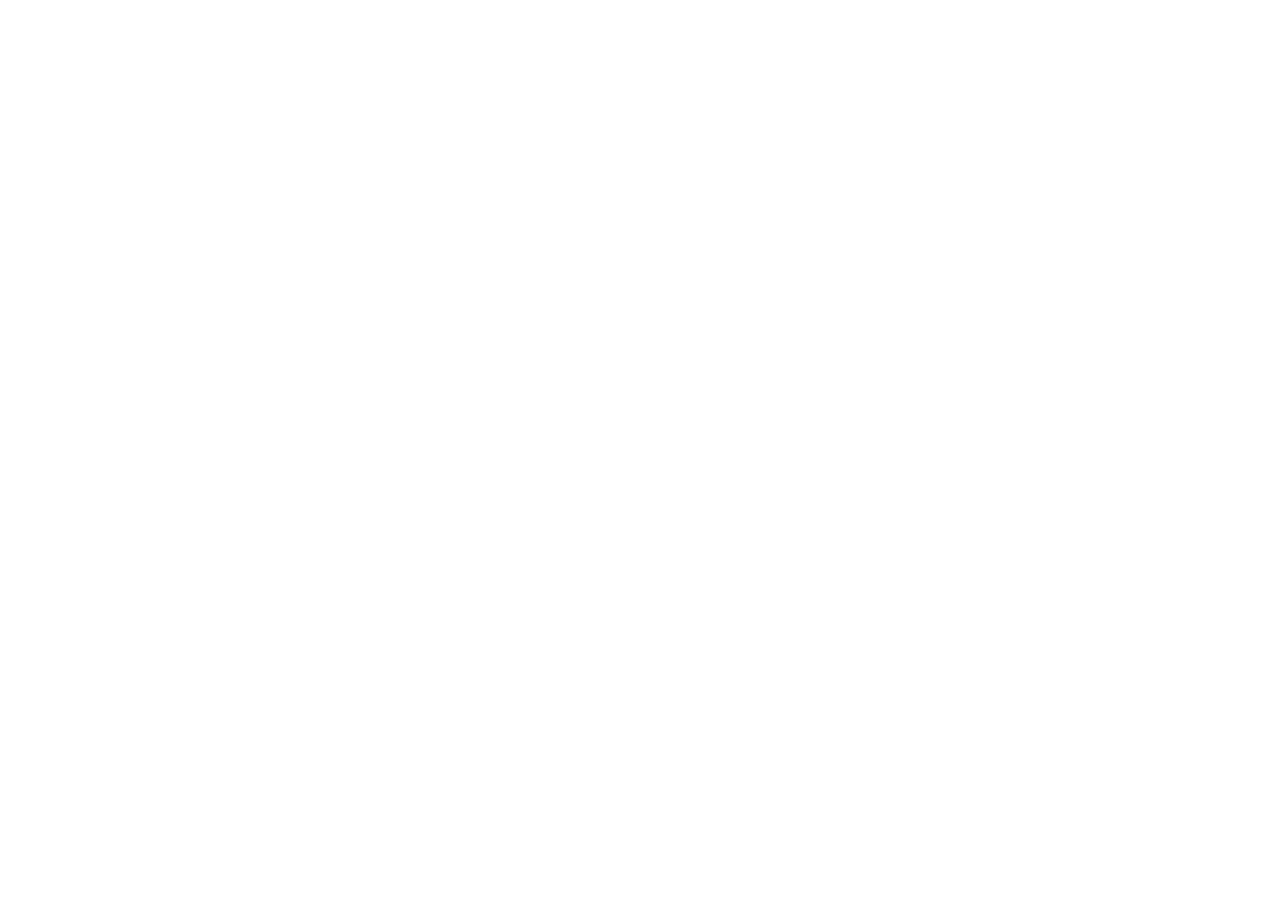
==== index.html @ 08e847c7 "Add files via upload" ====
<!doctype html>
<html lang="es">
  <head>
    <meta charset="UTF-8" />
    <meta name="viewport" content="width=device-width, initial-scale=1, viewport-fit=cover" />
    <meta name="theme-color" content="#47664c" />
    <meta name="description" content="Organiza el riego, abonado y cuidados de tus plantas." />
    <link rel="manifest" href="./assets/manifest-CU5KNUiw.webmanifest" />
    <link rel="icon" href="./favicon.svg" type="image/svg+xml" />
    <link rel="apple-touch-icon" href="./assets/icon-d1iUOIdX.svg" />
    <title>Plantificador · Cuidados para tus plantas</title>
    <script type="module" crossorigin src="./assets/index-BSy62unQ.js"></script>
    <link rel="stylesheet" crossorigin href="./assets/index-DOnwIsPK.css">
  </head>
  <body>
    <div id="root"></div>
  </body>
</html>
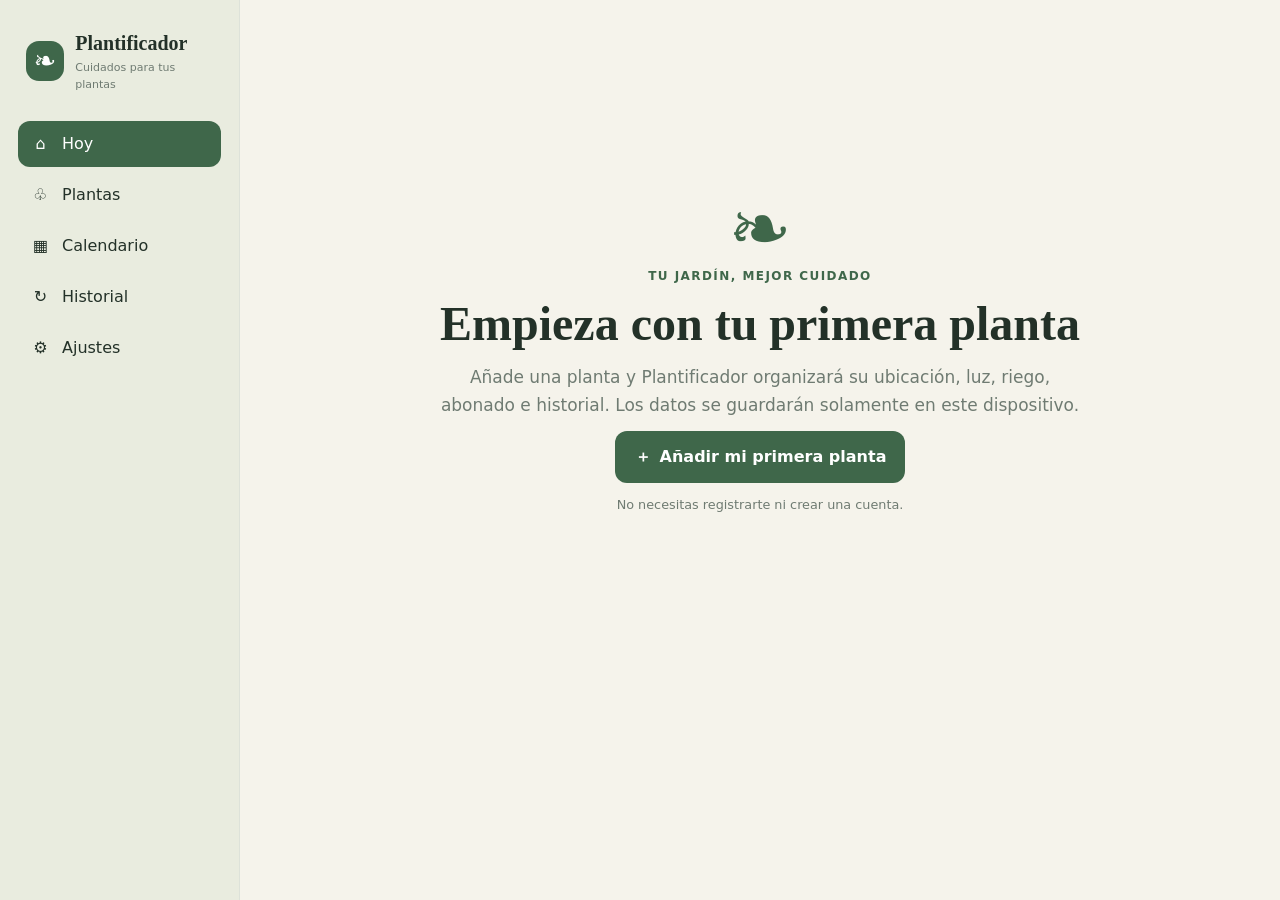
==== commit abed4c4b: "Add files via upload" ====
--- a/index.html
+++ b/index.html
@@ -5,9 +5,9 @@
     <meta name="viewport" content="width=device-width, initial-scale=1, viewport-fit=cover" />
     <meta name="theme-color" content="#47664c" />
     <meta name="description" content="Organiza el riego, abonado y cuidados de tus plantas." />
-    <link rel="manifest" href="./assets/manifest-CU5KNUiw.webmanifest" />
+    <link rel="manifest" href="./manifest.webmanifest" />
     <link rel="icon" href="./favicon.svg" type="image/svg+xml" />
-    <link rel="apple-touch-icon" href="./assets/icon-d1iUOIdX.svg" />
+    <link rel="apple-touch-icon" href="./icon.svg" />
     <title>Plantificador · Cuidados para tus plantas</title>
     <script type="module" crossorigin src="./assets/index-BSy62unQ.js"></script>
     <link rel="stylesheet" crossorigin href="./assets/index-DOnwIsPK.css">
--- a/assets/index-DOnwIsPK.css
+++ b/assets/index-DOnwIsPK.css
@@ -0,0 +1,2 @@
+/*! tailwindcss v4.2.1 | MIT License | https://tailwindcss.com */
+@layer theme{:root,:host{--font-sans:ui-sans-serif, system-ui, sans-serif, "Apple Color Emoji", "Segoe UI Emoji", "Segoe UI Symbol", "Noto Color Emoji";--font-mono:ui-monospace, SFMono-Regular, Menlo, Monaco, Consolas, "Liberation Mono", "Courier New", monospace;--spacing:.25rem;--default-font-family:var(--font-sans);--default-mono-font-family:var(--font-mono)}}@layer base{*,:after,:before,::backdrop{box-sizing:border-box;border:0 solid;margin:0;padding:0}::file-selector-button{box-sizing:border-box;border:0 solid;margin:0;padding:0}html,:host{-webkit-text-size-adjust:100%;tab-size:4;line-height:1.5;font-family:var(--default-font-family,ui-sans-serif, system-ui, sans-serif, "Apple Color Emoji", "Segoe UI Emoji", "Segoe UI Symbol", "Noto Color Emoji");font-feature-settings:var(--default-font-feature-settings,normal);font-variation-settings:var(--default-font-variation-settings,normal);-webkit-tap-highlight-color:transparent}hr{height:0;color:inherit;border-top-width:1px}abbr:where([title]){-webkit-text-decoration:underline dotted;text-decoration:underline dotted}h1,h2,h3,h4,h5,h6{font-size:inherit;font-weight:inherit}a{color:inherit;-webkit-text-decoration:inherit;-webkit-text-decoration:inherit;-webkit-text-decoration:inherit;-webkit-text-decoration:inherit;text-decoration:inherit}b,strong{font-weight:bolder}code,kbd,samp,pre{font-family:var(--default-mono-font-family,ui-monospace, SFMono-Regular, Menlo, Monaco, Consolas, "Liberation Mono", "Courier New", monospace);font-feature-settings:var(--default-mono-font-feature-settings,normal);font-variation-settings:var(--default-mono-font-variation-settings,normal);font-size:1em}small{font-size:80%}sub,sup{vertical-align:baseline;font-size:75%;line-height:0;position:relative}sub{bottom:-.25em}sup{top:-.5em}table{text-indent:0;border-color:inherit;border-collapse:collapse}:-moz-focusring{outline:auto}progress{vertical-align:baseline}summary{display:list-item}ol,ul,menu{list-style:none}img,svg,video,canvas,audio,iframe,embed,object{vertical-align:middle;display:block}img,video{max-width:100%;height:auto}button,input,select,optgroup,textarea{font:inherit;font-feature-settings:inherit;font-variation-settings:inherit;letter-spacing:inherit;color:inherit;opacity:1;background-color:#0000;border-radius:0}::file-selector-button{font:inherit;font-feature-settings:inherit;font-variation-settings:inherit;letter-spacing:inherit;color:inherit;opacity:1;background-color:#0000;border-radius:0}:where(select:is([multiple],[size])) optgroup{font-weight:bolder}:where(select:is([multiple],[size])) optgroup option{padding-inline-start:20px}::file-selector-button{margin-inline-end:4px}::placeholder{opacity:1}@supports (not ((-webkit-appearance:-apple-pay-button))) or (contain-intrinsic-size:1px){::placeholder{color:currentColor}@supports (color:color-mix(in lab, red, red)){::placeholder{color:color-mix(in oklab, currentcolor 50%, transparent)}}}textarea{resize:vertical}::-webkit-search-decoration{-webkit-appearance:none}::-webkit-date-and-time-value{min-height:1lh;text-align:inherit}::-webkit-datetime-edit{display:inline-flex}::-webkit-datetime-edit-fields-wrapper{padding:0}::-webkit-datetime-edit{padding-block:0}::-webkit-datetime-edit-year-field{padding-block:0}::-webkit-datetime-edit-month-field{padding-block:0}::-webkit-datetime-edit-day-field{padding-block:0}::-webkit-datetime-edit-hour-field{padding-block:0}::-webkit-datetime-edit-minute-field{padding-block:0}::-webkit-datetime-edit-second-field{padding-block:0}::-webkit-datetime-edit-millisecond-field{padding-block:0}::-webkit-datetime-edit-meridiem-field{padding-block:0}::-webkit-calendar-picker-indicator{line-height:1}:-moz-ui-invalid{box-shadow:none}button,input:where([type=button],[type=reset],[type=submit]){appearance:button}::file-selector-button{appearance:button}::-webkit-inner-spin-button{height:auto}::-webkit-outer-spin-button{height:auto}[hidden]:where(:not([hidden=until-found])){display:none!important}}@layer components;@layer utilities{.visible{visibility:visible}.relative{position:relative}.start{inset-inline-start:var(--spacing)}.hidden{display:none}.table{display:table}}:root{--ink:#233128;--muted:#6f7b72;--green:#3f674a;--green2:#e3eee2;--cream:#f5f3eb;--paper:#fffef9;--line:#dde2d9;--amber:#efe4bf;--danger:#a1433f;--shadow:0 10px 35px #2a3a2c14}*{box-sizing:border-box}html,body{background:var(--cream);min-height:100%;color:var(--ink);margin:0;font-family:Inter,ui-sans-serif,system-ui,-apple-system,BlinkMacSystemFont,Segoe UI,sans-serif}button,input,select,textarea{font:inherit}button{cursor:pointer;color:inherit}.app{grid-template-columns:240px minmax(0,1fr);min-height:100vh;display:grid}.sidebar{border-right:1px solid var(--line);background:#e9ecdf;height:100vh;padding:28px 18px;position:sticky;top:0}.brand{align-items:center;gap:11px;padding:0 8px 28px;display:flex}.brand .logo{background:var(--green);color:#fff;border-radius:13px;place-items:center;width:40px;height:40px;font-size:27px;display:grid}.brand b,.brand small{display:block}.brand b{font-family:Georgia,serif;font-size:20px}.brand small{color:var(--muted);margin-top:2px;font-size:11px}.nav{gap:5px;display:grid}.nav button{text-align:left;background:0 0;border:0;border-radius:12px;align-items:center;gap:12px;padding:11px 13px;display:flex}.nav button:hover{background:#ffffff8c}.nav button.active{background:var(--green);color:#fff}.icon{place-items:center;min-width:19px;display:inline-grid}.content{width:min(1180px,100%);margin:0 auto;padding:38px 44px 70px}.pagehead{justify-content:space-between;align-items:flex-start;gap:20px;margin-bottom:27px;display:flex}.pagehead h1{margin:0;font:600 40px/1.05 Georgia,serif}.pagehead p{color:var(--muted);text-transform:first-letter;margin:8px 0 0}.primary,button.primary{border-color:var(--green)!important;background:var(--green)!important;color:#fff!important}.pagehead button,.modalfoot button,.settingsactions button,.actions button,.danger button{border:1px solid var(--line);background:var(--paper);border-radius:10px;align-items:center;gap:6px;padding:10px 15px;display:inline-flex}.stats{grid-template-columns:repeat(3,1fr);gap:14px;margin-bottom:18px;display:grid}.stats article{background:var(--paper);border:1px solid var(--line);box-shadow:var(--shadow);border-radius:16px;padding:18px 20px}.stats small,.stats strong{display:block}.stats small{color:var(--muted)}.stats strong{margin-top:5px;font:600 32px Georgia,serif}.panel{background:var(--paper);border:1px solid var(--line);box-shadow:var(--shadow);border-radius:18px;padding:23px}.section-title{justify-content:space-between;align-items:flex-start;gap:16px;margin-bottom:14px;display:flex}.section-title h2,.panel h2{margin:0;font:600 23px Georgia,serif}.section-title p,.panel>p{color:var(--muted);margin:6px 0 0;line-height:1.55}.pill{background:var(--amber);white-space:nowrap;border-radius:999px;padding:6px 10px;font-size:12px}.task{border-top:1px solid var(--line);grid-template-columns:42px minmax(0,1fr) auto;align-items:center;gap:12px;padding:15px 0;display:grid}.taskmark{background:var(--green2);border-radius:12px;place-items:center;width:38px;height:38px;display:grid}.taskcopy b,.taskcopy span,.taskcopy small{display:block}.taskcopy span{margin-top:3px}.taskcopy small{color:var(--muted);margin-top:4px}.actions{flex-wrap:wrap;justify-content:flex-end;gap:7px;display:flex}.actions button{padding:8px 11px}.done{text-align:center;padding:34px 10px}.done>span{background:var(--green2);width:48px;height:48px;color:var(--green);border-radius:50%;place-items:center;margin:auto;font-size:25px;display:grid}.done h3{margin:12px 0 5px}.done p,.mutedcenter{color:var(--muted)}.textbtn{color:var(--green);background:0 0;border:0;padding:16px 4px}.welcome{text-align:center;flex-direction:column;justify-content:center;align-items:center;max-width:650px;min-height:70vh;margin:auto;display:flex}.bigleaf{color:var(--green);font-size:76px;line-height:1}.eyebrow{color:var(--green);text-transform:uppercase;letter-spacing:.12em;font-size:12px;font-weight:700}.welcome h1{margin:13px 0;font:600 48px/1.08 Georgia,serif}.welcome p{color:var(--muted);font-size:17px;line-height:1.65}.welcome .large{border:0;border-radius:12px;gap:7px;margin:12px 0;padding:14px 19px;font-weight:600;display:flex}.welcome small{color:var(--muted)}.search{border:1px solid var(--line);background:var(--paper);border-radius:12px;outline:none;width:100%;margin-bottom:18px;padding:13px 15px}.search:focus,input:focus,select:focus,textarea:focus{border-color:var(--green);box-shadow:0 0 0 3px #3f674a1f}.plantgrid{grid-template-columns:repeat(2,minmax(0,1fr));gap:17px;display:grid}.plantcard{text-align:left;background:var(--paper);border:1px solid var(--line);box-shadow:var(--shadow);border-radius:18px;grid-template-columns:150px minmax(0,1fr);padding:0;display:grid;overflow:hidden}.plantcard:hover{border-color:#b9c6b7;transform:translateY(-1px)}.plantcard img,.plantcard .photo{object-fit:cover;width:100%;height:100%;min-height:225px}.plantcard .photo{background:var(--green2);color:var(--green);place-items:center;font-size:55px;display:grid}.plantbody{padding:17px}.cardtop{justify-content:space-between;gap:10px;display:flex}.cardtop h2{margin:0;font:600 22px Georgia,serif}.cardtop p{color:var(--muted);margin:3px 0}.cardtop>span{color:var(--green);font-size:12px}.plantcard dl{margin:13px 0}.plantcard dl>div{margin-top:10px}.plantcard dt{color:var(--muted);text-transform:uppercase;letter-spacing:.06em;font-size:11px}.plantcard dd{margin:3px 0 0;font-size:13px;line-height:1.35}.next{border-top:1px solid var(--line);color:var(--green);padding-top:10px;font-size:12px}.calstrip{grid-template-columns:repeat(14,1fr);gap:6px;margin-bottom:18px;display:grid}.calday{text-align:center;background:var(--paper);border:1px solid var(--line);border-radius:12px;padding:11px 3px;position:relative}.calday small,.calday b{display:block}.calday small{text-transform:uppercase;color:var(--muted)}.calday b{margin-top:4px;font-size:18px}.calday.active{background:var(--green);color:#fff}.calday.active small{color:#fff}.calday i{background:#fff;border-radius:50%;width:4px;height:4px;position:absolute;bottom:5px;left:50%}.history article{border-top:1px solid var(--line);grid-template-columns:40px minmax(0,1fr) auto;align-items:center;gap:12px;padding:13px 0;display:grid}.history article:first-child{border-top:0}.historyicon{background:var(--green2);border-radius:10px;place-items:center;width:36px;height:36px;display:grid}.history b,.history span{display:block}.history span,.history time{color:var(--muted);font-size:13px}.settingsgrid{grid-template-columns:2fr 1fr;gap:17px;display:grid}.settingsgrid .panel:first-child{grid-row:span 2}.settingsactions{gap:9px;margin:20px 0 12px;display:flex}.settingsgrid small{color:var(--muted)}.danger button{color:var(--danger);border-color:#e6c4c2}.bottom{display:none}.overlay{-webkit-backdrop-filter:blur(3px);backdrop-filter:blur(3px);z-index:50;background:#19231d8c;place-items:center;padding:20px;display:grid;position:fixed;inset:0}.modal{background:var(--paper);border-radius:20px;width:min(760px,100%);max-height:92vh;padding:24px;overflow:auto;box-shadow:0 24px 80px #0003}.modalhead{justify-content:space-between;align-items:flex-start;margin-bottom:20px;display:flex}.modalhead h2{margin:5px 0 0;font:600 28px Georgia,serif}.close{background:var(--green2);border:0;border-radius:50%;width:35px;height:35px;font-size:23px}.formgrid{grid-template-columns:1fr 1fr;gap:14px;display:grid}.formgrid label{gap:6px;font-size:12px;font-weight:600;display:grid}.formgrid .wide{grid-column:1/-1}.formgrid input,.formgrid select,.formgrid textarea{border:1px solid var(--line);background:#fff;border-radius:10px;outline:none;width:100%;padding:10px 11px;font-weight:400}.formgrid textarea{resize:vertical;min-height:70px}.photoPreview{align-items:center;gap:12px;margin-top:14px;display:flex}.photoPreview img{object-fit:cover;border-radius:12px;width:80px;height:80px}.photoPreview button{color:var(--danger);background:0 0;border:0}.modalfoot{grid-template-columns:auto 1fr auto auto;gap:8px;margin-top:22px;display:grid}.modalfoot .delete{color:var(--danger)}.toast{z-index:70;background:var(--ink);color:#fff;box-shadow:var(--shadow);border-radius:999px;padding:11px 17px;position:fixed;bottom:25px;left:50%;transform:translate(-50%)}@media (width<=900px){.app{grid-template-columns:190px minmax(0,1fr)}.content{padding:30px 25px}.plantgrid{grid-template-columns:1fr}.calstrip{grid-template-columns:repeat(7,1fr)}.calday:nth-child(n+8){display:none}.settingsgrid{grid-template-columns:1fr}.settingsgrid .panel:first-child{grid-row:auto}}@media (width<=640px){.app{padding-bottom:72px;display:block}.sidebar{display:none}.content{padding:22px 15px 35px}.bottom{z-index:30;-webkit-backdrop-filter:blur(10px);backdrop-filter:blur(10px);border-top:1px solid var(--line);padding:6px 7px env(safe-area-inset-bottom);background:#fffef9f5;display:block;position:fixed;bottom:0;left:0;right:0}.bottom .nav{grid-template-columns:repeat(5,1fr);gap:0;display:grid}.bottom .nav button{border-radius:9px;justify-items:center;gap:1px;padding:6px 1px;font-size:10px;display:grid}.bottom .nav button .icon{font-size:17px}.pagehead{align-items:center;margin-bottom:20px}.pagehead h1{font-size:31px}.pagehead p{font-size:13px}.pagehead button{padding:9px 10px}.pagehead button .icon{display:none}.stats{grid-template-columns:repeat(3,1fr);gap:7px}.stats article{padding:12px 10px}.stats small{font-size:10px}.stats strong{font-size:25px}.panel{padding:17px}.task{grid-template-columns:35px minmax(0,1fr)}.taskmark{width:34px;height:34px}.task .actions,.task>button{grid-column:2;justify-self:start}.taskcopy span{font-size:13px}.actions{justify-content:flex-start}.section-title h2{font-size:21px}.welcome{min-height:65vh}.welcome h1{font-size:37px}.welcome p{font-size:15px}.plantcard{grid-template-columns:105px minmax(0,1fr)}.plantcard img,.plantcard .photo{min-height:215px}.plantbody{padding:14px}.cardtop h2{font-size:20px}.calstrip{gap:4px}.calday{padding:9px 1px}.history article{grid-template-columns:35px minmax(0,1fr)}.history time{grid-column:2}.formgrid{grid-template-columns:1fr}.formgrid .wide{grid-column:auto}.overlay{align-items:end;padding:0}.modal{border-radius:20px 20px 0 0;max-height:95vh;padding:19px}.modalfoot{grid-template-columns:1fr 1fr}.modalfoot span{display:none}.modalfoot .delete{grid-column:1/-1;justify-content:center}.modalfoot button{justify-content:center}.toast{white-space:nowrap;bottom:82px}}@media (prefers-reduced-motion:no-preference){.plantcard,.nav button{transition:all .18s}}.speciesField{position:relative}.speciesField>small{color:var(--muted);font-weight:400;position:absolute;right:0}.speciesResults{z-index:10;border:1px solid var(--line);background:#fff;border-radius:12px;max-height:290px;padding:5px;position:absolute;top:64px;left:0;right:0;overflow:auto;box-shadow:0 16px 40px #1e2d2229}.speciesResults button{text-align:left;background:#fff;border:0;border-radius:8px;width:100%;padding:10px;display:block}.speciesResults button:hover{background:var(--green2)}.speciesResults b,.speciesResults span{display:block}.speciesResults span{color:var(--muted);margin-top:2px;font-size:11px}.speciesResults p{color:var(--muted);margin:0;padding:10px;font-size:12px;line-height:1.45}.catalogMatch{background:var(--green2);border-radius:12px;gap:3px;padding:12px 14px;display:grid}.catalogMatch span,.catalogMatch small{color:var(--muted)}.catalogMatch span{font-size:12px}.catalogMatch small{font-weight:400;line-height:1.35}
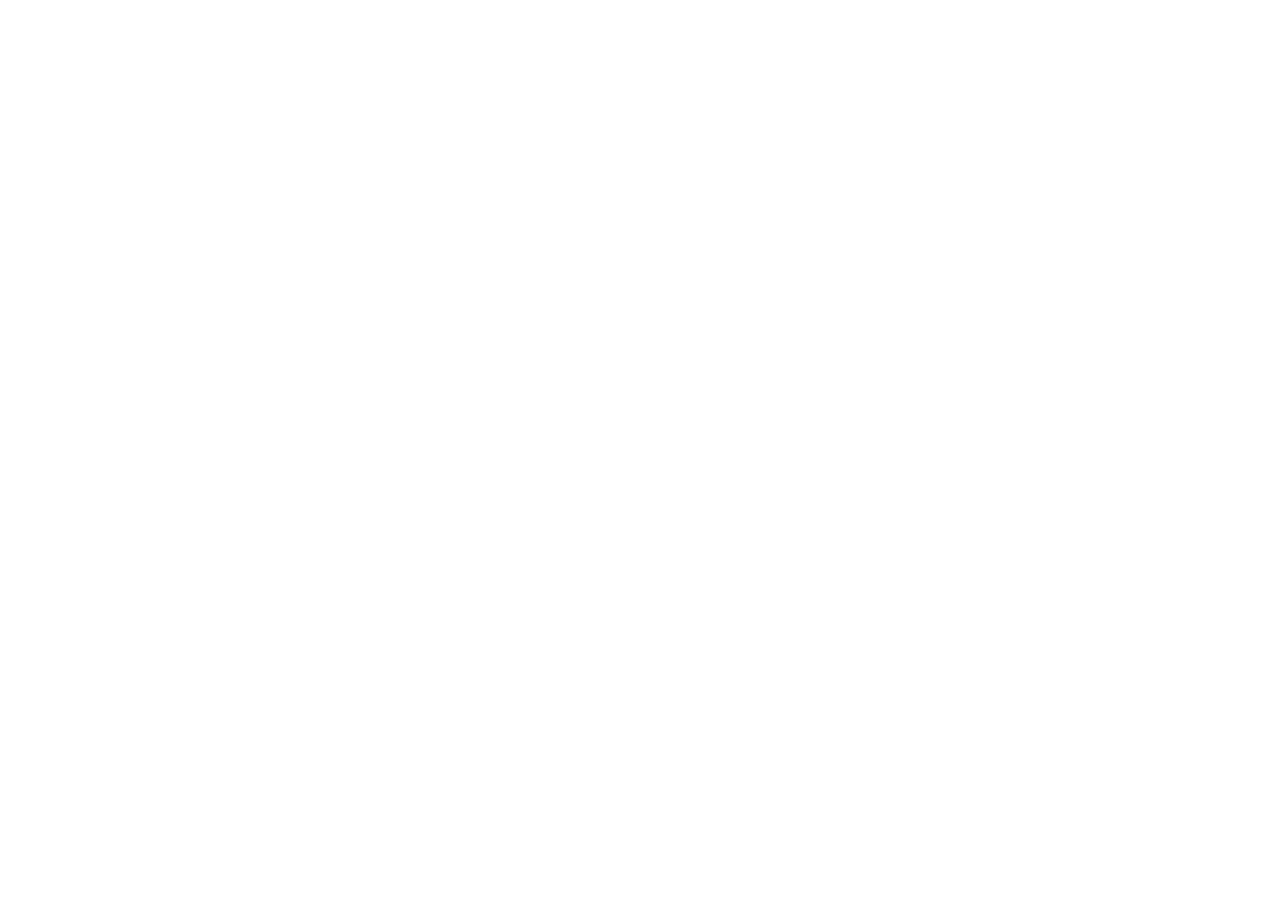
==== commit 17f638c2: "Add files via upload" ====
--- a/index.html
+++ b/index.html
@@ -2,17 +2,13 @@
 <html lang="es">
   <head>
     <meta charset="UTF-8" />
-    <meta name="viewport" content="width=device-width, initial-scale=1, viewport-fit=cover" />
-    <meta name="theme-color" content="#47664c" />
-    <meta name="description" content="Organiza el riego, abonado y cuidados de tus plantas." />
-    <link rel="manifest" href="./manifest.webmanifest" />
-    <link rel="icon" href="./favicon.svg" type="image/svg+xml" />
-    <link rel="apple-touch-icon" href="./icon.svg" />
-    <title>Plantificador · Cuidados para tus plantas</title>
-    <script type="module" crossorigin src="./assets/index-BSy62unQ.js"></script>
-    <link rel="stylesheet" crossorigin href="./assets/index-DOnwIsPK.css">
+    <meta name="viewport" content="width=device-width, initial-scale=1.0, viewport-fit=cover" />
+    <meta name="theme-color" content="#3f674a" />
+    <link rel="icon" href="./assets/favicon-B13FBozU.svg" />
+    <link rel="manifest" href="./assets/manifest-C8kMha94.webmanifest" />
+    <title>Plantificador</title>
+    <script type="module" crossorigin src="./assets/index-382TR1Mo.js"></script>
+    <link rel="stylesheet" crossorigin href="./assets/index-CvhBkY7M.css">
   </head>
-  <body>
-    <div id="root"></div>
-  </body>
+  <body><div id="root"></div></body>
 </html>
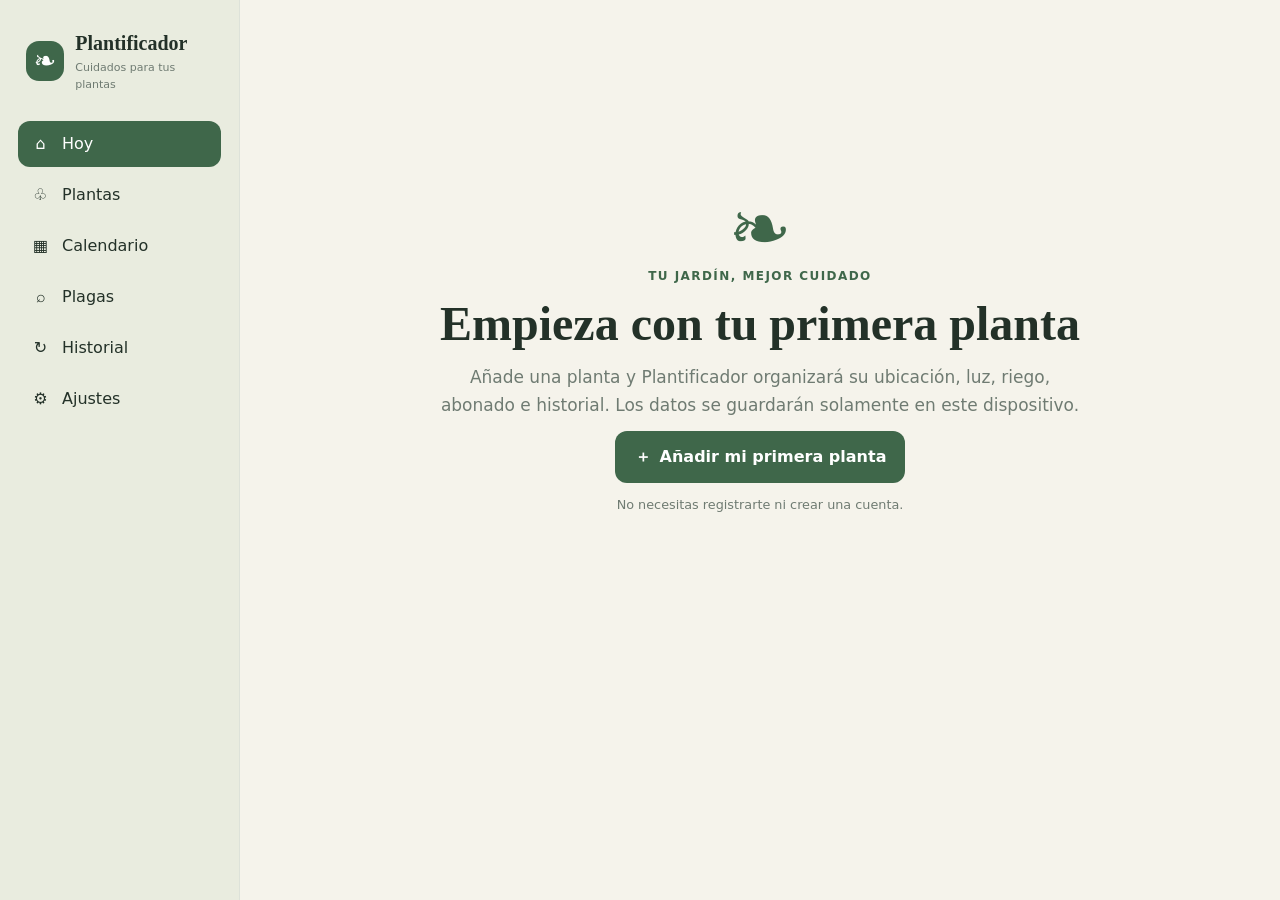
==== commit 3165225d: "Add files via upload" ====
--- a/index.html
+++ b/index.html
@@ -4,11 +4,11 @@
     <meta charset="UTF-8" />
     <meta name="viewport" content="width=device-width, initial-scale=1.0, viewport-fit=cover" />
     <meta name="theme-color" content="#3f674a" />
-    <link rel="icon" href="./assets/favicon-B13FBozU.svg" />
-    <link rel="manifest" href="./assets/manifest-C8kMha94.webmanifest" />
+    <link rel="icon" href="./assets/favicon.svg" />
+    <link rel="manifest" href="./assets/manifest.webmanifest" />
     <title>Plantificador</title>
-    <script type="module" crossorigin src="./assets/index-382TR1Mo.js"></script>
-    <link rel="stylesheet" crossorigin href="./assets/index-CvhBkY7M.css">
+    <script type="module" crossorigin src="./assets/app.js"></script>
+    <link rel="stylesheet" crossorigin href="./assets/app.css">
   </head>
   <body><div id="root"></div></body>
 </html>
--- a/assets/app.css
+++ b/assets/app.css
@@ -0,0 +1 @@
+@layer theme{@theme default{--font-sans: ui-sans-serif, system-ui, sans-serif, "Apple Color Emoji", "Segoe UI Emoji", "Segoe UI Symbol", "Noto Color Emoji"; --font-serif: ui-serif, Georgia, Cambria, "Times New Roman", Times, serif; --font-mono: ui-monospace, SFMono-Regular, Menlo, Monaco, Consolas, "Liberation Mono", "Courier New", monospace; --color-red-50: oklch(97.1% .013 17.38); --color-red-100: oklch(93.6% .032 17.717); --color-red-200: oklch(88.5% .062 18.334); --color-red-300: oklch(80.8% .114 19.571); --color-red-400: oklch(70.4% .191 22.216); --color-red-500: oklch(63.7% .237 25.331); --color-red-600: oklch(57.7% .245 27.325); --color-red-700: oklch(50.5% .213 27.518); --color-red-800: oklch(44.4% .177 26.899); --color-red-900: oklch(39.6% .141 25.723); --color-red-950: oklch(25.8% .092 26.042); --color-orange-50: oklch(98% .016 73.684); --color-orange-100: oklch(95.4% .038 75.164); --color-orange-200: oklch(90.1% .076 70.697); --color-orange-300: oklch(83.7% .128 66.29); --color-orange-400: oklch(75% .183 55.934); --color-orange-500: oklch(70.5% .213 47.604); --color-orange-600: oklch(64.6% .222 41.116); --color-orange-700: oklch(55.3% .195 38.402); --color-orange-800: oklch(47% .157 37.304); --color-orange-900: oklch(40.8% .123 38.172); --color-orange-950: oklch(26.6% .079 36.259); --color-amber-50: oklch(98.7% .022 95.277); --color-amber-100: oklch(96.2% .059 95.617); --color-amber-200: oklch(92.4% .12 95.746); --color-amber-300: oklch(87.9% .169 91.605); --color-amber-400: oklch(82.8% .189 84.429); --color-amber-500: oklch(76.9% .188 70.08); --color-amber-600: oklch(66.6% .179 58.318); --color-amber-700: oklch(55.5% .163 48.998); --color-amber-800: oklch(47.3% .137 46.201); --color-amber-900: oklch(41.4% .112 45.904); --color-amber-950: oklch(27.9% .077 45.635); --color-yellow-50: oklch(98.7% .026 102.212); --color-yellow-100: oklch(97.3% .071 103.193); --color-yellow-200: oklch(94.5% .129 101.54); --color-yellow-300: oklch(90.5% .182 98.111); --color-yellow-400: oklch(85.2% .199 91.936); --color-yellow-500: oklch(79.5% .184 86.047); --color-yellow-600: oklch(68.1% .162 75.834); --color-yellow-700: oklch(55.4% .135 66.442); --color-yellow-800: oklch(47.6% .114 61.907); --color-yellow-900: oklch(42.1% .095 57.708); --color-yellow-950: oklch(28.6% .066 53.813); --color-lime-50: oklch(98.6% .031 120.757); --color-lime-100: oklch(96.7% .067 122.328); --color-lime-200: oklch(93.8% .127 124.321); --color-lime-300: oklch(89.7% .196 126.665); --color-lime-400: oklch(84.1% .238 128.85); --color-lime-500: oklch(76.8% .233 130.85); --color-lime-600: oklch(64.8% .2 131.684); --color-lime-700: oklch(53.2% .157 131.589); --color-lime-800: oklch(45.3% .124 130.933); --color-lime-900: oklch(40.5% .101 131.063); --color-lime-950: oklch(27.4% .072 132.109); --color-green-50: oklch(98.2% .018 155.826); --color-green-100: oklch(96.2% .044 156.743); --color-green-200: oklch(92.5% .084 155.995); --color-green-300: oklch(87.1% .15 154.449); --color-green-400: oklch(79.2% .209 151.711); --color-green-500: oklch(72.3% .219 149.579); --color-green-600: oklch(62.7% .194 149.214); --color-green-700: oklch(52.7% .154 150.069); --color-green-800: oklch(44.8% .119 151.328); --color-green-900: oklch(39.3% .095 152.535); --color-green-950: oklch(26.6% .065 152.934); --color-emerald-50: oklch(97.9% .021 166.113); --color-emerald-100: oklch(95% .052 163.051); --color-emerald-200: oklch(90.5% .093 164.15); --color-emerald-300: oklch(84.5% .143 164.978); --color-emerald-400: oklch(76.5% .177 163.223); --color-emerald-500: oklch(69.6% .17 162.48); --color-emerald-600: oklch(59.6% .145 163.225); --color-emerald-700: oklch(50.8% .118 165.612); --color-emerald-800: oklch(43.2% .095 166.913); --color-emerald-900: oklch(37.8% .077 168.94); --color-emerald-950: oklch(26.2% .051 172.552); --color-teal-50: oklch(98.4% .014 180.72); --color-teal-100: oklch(95.3% .051 180.801); --color-teal-200: oklch(91% .096 180.426); --color-teal-300: oklch(85.5% .138 181.071); --color-teal-400: oklch(77.7% .152 181.912); --color-teal-500: oklch(70.4% .14 182.503); --color-teal-600: oklch(60% .118 184.704); --color-teal-700: oklch(51.1% .096 186.391); --color-teal-800: oklch(43.7% .078 188.216); --color-teal-900: oklch(38.6% .063 188.416); --color-teal-950: oklch(27.7% .046 192.524); --color-cyan-50: oklch(98.4% .019 200.873); --color-cyan-100: oklch(95.6% .045 203.388); --color-cyan-200: oklch(91.7% .08 205.041); --color-cyan-300: oklch(86.5% .127 207.078); --color-cyan-400: oklch(78.9% .154 211.53); --color-cyan-500: oklch(71.5% .143 215.221); --color-cyan-600: oklch(60.9% .126 221.723); --color-cyan-700: oklch(52% .105 223.128); --color-cyan-800: oklch(45% .085 224.283); --color-cyan-900: oklch(39.8% .07 227.392); --color-cyan-950: oklch(30.2% .056 229.695); --color-sky-50: oklch(97.7% .013 236.62); --color-sky-100: oklch(95.1% .026 236.824); --color-sky-200: oklch(90.1% .058 230.902); --color-sky-300: oklch(82.8% .111 230.318); --color-sky-400: oklch(74.6% .16 232.661); --color-sky-500: oklch(68.5% .169 237.323); --color-sky-600: oklch(58.8% .158 241.966); --color-sky-700: oklch(50% .134 242.749); --color-sky-800: oklch(44.3% .11 240.79); --color-sky-900: oklch(39.1% .09 240.876); --color-sky-950: oklch(29.3% .066 243.157); --color-blue-50: oklch(97% .014 254.604); --color-blue-100: oklch(93.2% .032 255.585); --color-blue-200: oklch(88.2% .059 254.128); --color-blue-300: oklch(80.9% .105 251.813); --color-blue-400: oklch(70.7% .165 254.624); --color-blue-500: oklch(62.3% .214 259.815); --color-blue-600: oklch(54.6% .245 262.881); --color-blue-700: oklch(48.8% .243 264.376); --color-blue-800: oklch(42.4% .199 265.638); --color-blue-900: oklch(37.9% .146 265.522); --color-blue-950: oklch(28.2% .091 267.935); --color-indigo-50: oklch(96.2% .018 272.314); --color-indigo-100: oklch(93% .034 272.788); --color-indigo-200: oklch(87% .065 274.039); --color-indigo-300: oklch(78.5% .115 274.713); --color-indigo-400: oklch(67.3% .182 276.935); --color-indigo-500: oklch(58.5% .233 277.117); --color-indigo-600: oklch(51.1% .262 276.966); --color-indigo-700: oklch(45.7% .24 277.023); --color-indigo-800: oklch(39.8% .195 277.366); --color-indigo-900: oklch(35.9% .144 278.697); --color-indigo-950: oklch(25.7% .09 281.288); --color-violet-50: oklch(96.9% .016 293.756); --color-violet-100: oklch(94.3% .029 294.588); --color-violet-200: oklch(89.4% .057 293.283); --color-violet-300: oklch(81.1% .111 293.571); --color-violet-400: oklch(70.2% .183 293.541); --color-violet-500: oklch(60.6% .25 292.717); --color-violet-600: oklch(54.1% .281 293.009); --color-violet-700: oklch(49.1% .27 292.581); --color-violet-800: oklch(43.2% .232 292.759); --color-violet-900: oklch(38% .189 293.745); --color-violet-950: oklch(28.3% .141 291.089); --color-purple-50: oklch(97.7% .014 308.299); --color-purple-100: oklch(94.6% .033 307.174); --color-purple-200: oklch(90.2% .063 306.703); --color-purple-300: oklch(82.7% .119 306.383); --color-purple-400: oklch(71.4% .203 305.504); --color-purple-500: oklch(62.7% .265 303.9); --color-purple-600: oklch(55.8% .288 302.321); --color-purple-700: oklch(49.6% .265 301.924); --color-purple-800: oklch(43.8% .218 303.724); --color-purple-900: oklch(38.1% .176 304.987); --color-purple-950: oklch(29.1% .149 302.717); --color-fuchsia-50: oklch(97.7% .017 320.058); --color-fuchsia-100: oklch(95.2% .037 318.852); --color-fuchsia-200: oklch(90.3% .076 319.62); --color-fuchsia-300: oklch(83.3% .145 321.434); --color-fuchsia-400: oklch(74% .238 322.16); --color-fuchsia-500: oklch(66.7% .295 322.15); --color-fuchsia-600: oklch(59.1% .293 322.896); --color-fuchsia-700: oklch(51.8% .253 323.949); --color-fuchsia-800: oklch(45.2% .211 324.591); --color-fuchsia-900: oklch(40.1% .17 325.612); --color-fuchsia-950: oklch(29.3% .136 325.661); --color-pink-50: oklch(97.1% .014 343.198); --color-pink-100: oklch(94.8% .028 342.258); --color-pink-200: oklch(89.9% .061 343.231); --color-pink-300: oklch(82.3% .12 346.018); --color-pink-400: oklch(71.8% .202 349.761); --color-pink-500: oklch(65.6% .241 354.308); --color-pink-600: oklch(59.2% .249 .584); --color-pink-700: oklch(52.5% .223 3.958); --color-pink-800: oklch(45.9% .187 3.815); --color-pink-900: oklch(40.8% .153 2.432); --color-pink-950: oklch(28.4% .109 3.907); --color-rose-50: oklch(96.9% .015 12.422); --color-rose-100: oklch(94.1% .03 12.58); --color-rose-200: oklch(89.2% .058 10.001); --color-rose-300: oklch(81% .117 11.638); --color-rose-400: oklch(71.2% .194 13.428); --color-rose-500: oklch(64.5% .246 16.439); --color-rose-600: oklch(58.6% .253 17.585); --color-rose-700: oklch(51.4% .222 16.935); --color-rose-800: oklch(45.5% .188 13.697); --color-rose-900: oklch(41% .159 10.272); --color-rose-950: oklch(27.1% .105 12.094); --color-slate-50: oklch(98.4% .003 247.858); --color-slate-100: oklch(96.8% .007 247.896); --color-slate-200: oklch(92.9% .013 255.508); --color-slate-300: oklch(86.9% .022 252.894); --color-slate-400: oklch(70.4% .04 256.788); --color-slate-500: oklch(55.4% .046 257.417); --color-slate-600: oklch(44.6% .043 257.281); --color-slate-700: oklch(37.2% .044 257.287); --color-slate-800: oklch(27.9% .041 260.031); --color-slate-900: oklch(20.8% .042 265.755); --color-slate-950: oklch(12.9% .042 264.695); --color-gray-50: oklch(98.5% .002 247.839); --color-gray-100: oklch(96.7% .003 264.542); --color-gray-200: oklch(92.8% .006 264.531); --color-gray-300: oklch(87.2% .01 258.338); --color-gray-400: oklch(70.7% .022 261.325); --color-gray-500: oklch(55.1% .027 264.364); --color-gray-600: oklch(44.6% .03 256.802); --color-gray-700: oklch(37.3% .034 259.733); --color-gray-800: oklch(27.8% .033 256.848); --color-gray-900: oklch(21% .034 264.665); --color-gray-950: oklch(13% .028 261.692); --color-zinc-50: oklch(98.5% 0 0); --color-zinc-100: oklch(96.7% .001 286.375); --color-zinc-200: oklch(92% .004 286.32); --color-zinc-300: oklch(87.1% .006 286.286); --color-zinc-400: oklch(70.5% .015 286.067); --color-zinc-500: oklch(55.2% .016 285.938); --color-zinc-600: oklch(44.2% .017 285.786); --color-zinc-700: oklch(37% .013 285.805); --color-zinc-800: oklch(27.4% .006 286.033); --color-zinc-900: oklch(21% .006 285.885); --color-zinc-950: oklch(14.1% .005 285.823); --color-neutral-50: oklch(98.5% 0 0); --color-neutral-100: oklch(97% 0 0); --color-neutral-200: oklch(92.2% 0 0); --color-neutral-300: oklch(87% 0 0); --color-neutral-400: oklch(70.8% 0 0); --color-neutral-500: oklch(55.6% 0 0); --color-neutral-600: oklch(43.9% 0 0); --color-neutral-700: oklch(37.1% 0 0); --color-neutral-800: oklch(26.9% 0 0); --color-neutral-900: oklch(20.5% 0 0); --color-neutral-950: oklch(14.5% 0 0); --color-stone-50: oklch(98.5% .001 106.423); --color-stone-100: oklch(97% .001 106.424); --color-stone-200: oklch(92.3% .003 48.717); --color-stone-300: oklch(86.9% .005 56.366); --color-stone-400: oklch(70.9% .01 56.259); --color-stone-500: oklch(55.3% .013 58.071); --color-stone-600: oklch(44.4% .011 73.639); --color-stone-700: oklch(37.4% .01 67.558); --color-stone-800: oklch(26.8% .007 34.298); --color-stone-900: oklch(21.6% .006 56.043); --color-stone-950: oklch(14.7% .004 49.25); --color-mauve-50: oklch(98.5% 0 0); --color-mauve-100: oklch(96% .003 325.6); --color-mauve-200: oklch(92.2% .005 325.62); --color-mauve-300: oklch(86.5% .012 325.68); --color-mauve-400: oklch(71.1% .019 323.02); --color-mauve-500: oklch(54.2% .034 322.5); --color-mauve-600: oklch(43.5% .029 321.78); --color-mauve-700: oklch(36.4% .029 323.89); --color-mauve-800: oklch(26.3% .024 320.12); --color-mauve-900: oklch(21.2% .019 322.12); --color-mauve-950: oklch(14.5% .008 326); --color-olive-50: oklch(98.8% .003 106.5); --color-olive-100: oklch(96.6% .005 106.5); --color-olive-200: oklch(93% .007 106.5); --color-olive-300: oklch(88% .011 106.6); --color-olive-400: oklch(73.7% .021 106.9); --color-olive-500: oklch(58% .031 107.3); --color-olive-600: oklch(46.6% .025 107.3); --color-olive-700: oklch(39.4% .023 107.4); --color-olive-800: oklch(28.6% .016 107.4); --color-olive-900: oklch(22.8% .013 107.4); --color-olive-950: oklch(15.3% .006 107.1); --color-mist-50: oklch(98.7% .002 197.1); --color-mist-100: oklch(96.3% .002 197.1); --color-mist-200: oklch(92.5% .005 214.3); --color-mist-300: oklch(87.2% .007 219.6); --color-mist-400: oklch(72.3% .014 214.4); --color-mist-500: oklch(56% .021 213.5); --color-mist-600: oklch(45% .017 213.2); --color-mist-700: oklch(37.8% .015 216); --color-mist-800: oklch(27.5% .011 216.9); --color-mist-900: oklch(21.8% .008 223.9); --color-mist-950: oklch(14.8% .004 228.8); --color-taupe-50: oklch(98.6% .002 67.8); --color-taupe-100: oklch(96% .002 17.2); --color-taupe-200: oklch(92.2% .005 34.3); --color-taupe-300: oklch(86.8% .007 39.5); --color-taupe-400: oklch(71.4% .014 41.2); --color-taupe-500: oklch(54.7% .021 43.1); --color-taupe-600: oklch(43.8% .017 39.3); --color-taupe-700: oklch(36.7% .016 35.7); --color-taupe-800: oklch(26.8% .011 36.5); --color-taupe-900: oklch(21.4% .009 43.1); --color-taupe-950: oklch(14.7% .004 49.3); --color-black: #000; --color-white: #fff; --spacing: .25rem; --breakpoint-sm: 40rem; --breakpoint-md: 48rem; --breakpoint-lg: 64rem; --breakpoint-xl: 80rem; --breakpoint-2xl: 96rem; --container-3xs: 16rem; --container-2xs: 18rem; --container-xs: 20rem; --container-sm: 24rem; --container-md: 28rem; --container-lg: 32rem; --container-xl: 36rem; --container-2xl: 42rem; --container-3xl: 48rem; --container-4xl: 56rem; --container-5xl: 64rem; --container-6xl: 72rem; --container-7xl: 80rem; --text-xs: .75rem; --text-xs--line-height: calc(1 / .75); --text-sm: .875rem; --text-sm--line-height: calc(1.25 / .875); --text-base: 1rem; --text-base--line-height: calc(1.5 / 1); --text-lg: 1.125rem; --text-lg--line-height: calc(1.75 / 1.125); --text-xl: 1.25rem; --text-xl--line-height: calc(1.75 / 1.25); --text-2xl: 1.5rem; --text-2xl--line-height: calc(2 / 1.5); --text-3xl: 1.875rem; --text-3xl--line-height: calc(2.25 / 1.875); --text-4xl: 2.25rem; --text-4xl--line-height: calc(2.5 / 2.25); --text-5xl: 3rem; --text-5xl--line-height: 1; --text-6xl: 3.75rem; --text-6xl--line-height: 1; --text-7xl: 4.5rem; --text-7xl--line-height: 1; --text-8xl: 6rem; --text-8xl--line-height: 1; --text-9xl: 8rem; --text-9xl--line-height: 1; --font-weight-thin: 100; --font-weight-extralight: 200; --font-weight-light: 300; --font-weight-normal: 400; --font-weight-medium: 500; --font-weight-semibold: 600; --font-weight-bold: 700; --font-weight-extrabold: 800; --font-weight-black: 900; --tracking-tighter: -.05em; --tracking-tight: -.025em; --tracking-normal: 0em; --tracking-wide: .025em; --tracking-wider: .05em; --tracking-widest: .1em; --leading-tight: 1.25; --leading-snug: 1.375; --leading-normal: 1.5; --leading-relaxed: 1.625; --leading-loose: 2; --radius-xs: .125rem; --radius-sm: .25rem; --radius-md: .375rem; --radius-lg: .5rem; --radius-xl: .75rem; --radius-2xl: 1rem; --radius-3xl: 1.5rem; --radius-4xl: 2rem; --shadow-2xs: 0 1px #0000000d; --shadow-xs: 0 1px 2px 0 #0000000d; --shadow-sm: 0 1px 3px 0 #0000001a, 0 1px 2px -1px #0000001a; --shadow-md: 0 4px 6px -1px #0000001a, 0 2px 4px -2px #0000001a; --shadow-lg: 0 10px 15px -3px #0000001a, 0 4px 6px -4px #0000001a; --shadow-xl: 0 20px 25px -5px #0000001a, 0 8px 10px -6px #0000001a; --shadow-2xl: 0 25px 50px -12px #00000040; --inset-shadow-2xs: inset 0 1px #0000000d; --inset-shadow-xs: inset 0 1px 1px #0000000d; --inset-shadow-sm: inset 0 2px 4px #0000000d; --drop-shadow-xs: 0 1px 1px #0000000d; --drop-shadow-sm: 0 1px 2px #00000026; --drop-shadow-md: 0 3px 3px #0000001f; --drop-shadow-lg: 0 4px 4px #00000026; --drop-shadow-xl: 0 9px 7px #0000001a; --drop-shadow-2xl: 0 25px 25px #00000026; --text-shadow-2xs: 0px 1px 0px #00000026; --text-shadow-xs: 0px 1px 1px #0003; --text-shadow-sm: 0px 1px 0px #00000013, 0px 1px 1px #00000013, 0px 2px 2px #00000013; --text-shadow-md: 0px 1px 1px #0000001a, 0px 1px 2px #0000001a, 0px 2px 4px #0000001a; --text-shadow-lg: 0px 1px 2px #0000001a, 0px 3px 2px #0000001a, 0px 4px 8px #0000001a; --ease-in: cubic-bezier(.4, 0, 1, 1); --ease-out: cubic-bezier(0, 0, .2, 1); --ease-in-out: cubic-bezier(.4, 0, .2, 1); --animate-spin: spin 1s linear infinite; --animate-ping: ping 1s cubic-bezier(0, 0, .2, 1) infinite; --animate-pulse: pulse 2s cubic-bezier(.4, 0, .6, 1) infinite; --animate-bounce: bounce 1s infinite; @keyframes spin { to { transform: rotate(360deg); } } @keyframes ping { 75%, 100% { transform: scale(2); opacity: 0; } } @keyframes pulse { 50% { opacity: .5; } } @keyframes bounce { 0%, 100% { transform: translateY(-25%); animation-timing-function: cubic-bezier(.8, 0, 1, 1); } 50% { transform: none; animation-timing-function: cubic-bezier(0, 0, .2, 1); } } --blur-xs: 4px; --blur-sm: 8px; --blur-md: 12px; --blur-lg: 16px; --blur-xl: 24px; --blur-2xl: 40px; --blur-3xl: 64px; --perspective-dramatic: 100px; --perspective-near: 300px; --perspective-normal: 500px; --perspective-midrange: 800px; --perspective-distant: 1200px; --aspect-video: 16 / 9; --default-transition-duration: .15s; --default-transition-timing-function: cubic-bezier(.4, 0, .2, 1); --default-font-family: --theme(--font-sans, initial); --default-font-feature-settings: --theme(--font-sans--font-feature-settings, initial); --default-font-variation-settings: --theme(--font-sans--font-variation-settings, initial); --default-mono-font-family: --theme(--font-mono, initial); --default-mono-font-feature-settings: --theme(--font-mono--font-feature-settings, initial); --default-mono-font-variation-settings: --theme(--font-mono--font-variation-settings, initial);}@theme default inline reference{--blur: 8px; --shadow: 0 1px 3px 0 #0000001a, 0 1px 2px -1px #0000001a; --shadow-inner: inset 0 2px 4px 0 #0000000d; --drop-shadow: 0 1px 2px #0000001a, 0 1px 1px #0000000f; --radius: .25rem; --max-width-prose: 65ch;}}@layer base{*,:after,:before,::backdrop{box-sizing:border-box;border:0 solid;margin:0;padding:0}::file-selector-button{box-sizing:border-box;border:0 solid;margin:0;padding:0}html,:host{-webkit-text-size-adjust:100%;tab-size:4;line-height:1.5;font-family:--theme(--default-font-family, ui-sans-serif, system-ui, sans-serif, "Apple Color Emoji", "Segoe UI Emoji", "Segoe UI Symbol", "Noto Color Emoji");font-feature-settings:--theme(--default-font-feature-settings, normal);font-variation-settings:--theme(--default-font-variation-settings, normal);-webkit-tap-highlight-color:transparent}hr{height:0;color:inherit;border-top-width:1px}abbr:where([title]){-webkit-text-decoration:underline dotted;text-decoration:underline dotted}h1,h2,h3,h4,h5,h6{font-size:inherit;font-weight:inherit}a{color:inherit;-webkit-text-decoration:inherit;-webkit-text-decoration:inherit;text-decoration:inherit}b,strong{font-weight:bolder}code,kbd,samp,pre{font-family:--theme(--default-mono-font-family, ui-monospace, SFMono-Regular, Menlo, Monaco, Consolas, "Liberation Mono", "Courier New", monospace);font-feature-settings:--theme(--default-mono-font-feature-settings, normal);font-variation-settings:--theme(--default-mono-font-variation-settings, normal);font-size:1em}small{font-size:80%}sub,sup{vertical-align:baseline;font-size:75%;line-height:0;position:relative}sub{bottom:-.25em}sup{top:-.5em}table{text-indent:0;border-color:inherit;border-collapse:collapse}:-moz-focusring{outline:auto}progress{vertical-align:baseline}summary{display:list-item}ol,ul,menu{list-style:none}img,svg,video,canvas,audio,iframe,embed,object{vertical-align:middle;display:block}img,video{max-width:100%;height:auto}button,input,select,optgroup,textarea{font:inherit;font-feature-settings:inherit;font-variation-settings:inherit;letter-spacing:inherit;color:inherit;opacity:1;background-color:#0000;border-radius:0}::file-selector-button{font:inherit;font-feature-settings:inherit;font-variation-settings:inherit;letter-spacing:inherit;color:inherit;opacity:1;background-color:#0000;border-radius:0}:where(select:is([multiple],[size])) optgroup{font-weight:bolder}:where(select:is([multiple],[size])) optgroup option{padding-inline-start:20px}::file-selector-button{margin-inline-end:4px}::placeholder{opacity:1}@supports (not ((-webkit-appearance:-apple-pay-button))) or (contain-intrinsic-size:1px){::placeholder{color:color-mix(in oklab, currentcolor 50%, transparent)}}textarea{resize:vertical}::-webkit-search-decoration{-webkit-appearance:none}::-webkit-date-and-time-value{min-height:1lh;text-align:inherit}::-webkit-datetime-edit{display:inline-flex}::-webkit-datetime-edit-fields-wrapper{padding:0}::-webkit-datetime-edit{padding-block:0}::-webkit-datetime-edit-year-field{padding-block:0}::-webkit-datetime-edit-month-field{padding-block:0}::-webkit-datetime-edit-day-field{padding-block:0}::-webkit-datetime-edit-hour-field{padding-block:0}::-webkit-datetime-edit-minute-field{padding-block:0}::-webkit-datetime-edit-second-field{padding-block:0}::-webkit-datetime-edit-millisecond-field{padding-block:0}::-webkit-datetime-edit-meridiem-field{padding-block:0}::-webkit-calendar-picker-indicator{line-height:1}:-moz-ui-invalid{box-shadow:none}button,input:where([type=button],[type=reset],[type=submit]){appearance:button}::file-selector-button{appearance:button}::-webkit-inner-spin-button{height:auto}::-webkit-outer-spin-button{height:auto}[hidden]:where(:not([hidden=until-found])){display:none!important}}@layer components;@layer utilities{@tailwind utilities;}:root{--ink:#233128;--muted:#6f7b72;--green:#3f674a;--green2:#e3eee2;--cream:#f5f3eb;--paper:#fffef9;--line:#dde2d9;--amber:#efe4bf;--danger:#a1433f;--shadow:0 10px 35px #2a3a2c14}@media (width<=640px){.plantProblemList{grid-template-columns:1fr}.plantProblems{padding:13px}}.plantProblems{border:1px solid var(--line);background:#f7f8f1;border-radius:14px;margin-top:18px;padding:16px}.plantProblemsHead h3{margin:0;font:600 20px Georgia,serif}.plantProblemsHead p{color:var(--muted);margin:5px 0 14px;line-height:1.45}.plantProblemList{grid-template-columns:repeat(2,minmax(0,1fr));gap:8px;display:grid}.plantProblemList button{border:1px solid var(--line);background:var(--paper);text-align:left;border-radius:11px;grid-template-columns:36px minmax(0,1fr) auto;align-items:center;column-gap:9px;padding:10px;display:grid}.plantProblemList button>span{grid-row:1/3;font-size:25px}.plantProblemList button>b{font-size:13px}.plantProblemList button>small{color:var(--muted);font-size:10px}.plantProblemList button>i{color:var(--green);grid-area:1/3/3;font-size:10px;font-style:normal}.plantProblemList button:hover{border-color:var(--green);background:var(--green2)}@media (width<=640px){.plantProblemList{grid-template-columns:1fr}.plantProblems{padding:13px}}*{box-sizing:border-box}html,body{background:var(--cream);min-height:100%;color:var(--ink);margin:0;font-family:Inter,ui-sans-serif,system-ui,-apple-system,BlinkMacSystemFont,Segoe UI,sans-serif}button,input,select,textarea{font:inherit}button{cursor:pointer;color:inherit}.app{grid-template-columns:240px minmax(0,1fr);min-height:100vh;display:grid}.sidebar{border-right:1px solid var(--line);background:#e9ecdf;height:100vh;padding:28px 18px;position:sticky;top:0}.brand{align-items:center;gap:11px;padding:0 8px 28px;display:flex}.brand .logo{background:var(--green);color:#fff;border-radius:13px;place-items:center;width:40px;height:40px;font-size:27px;display:grid}.brand b,.brand small{display:block}.brand b{font-family:Georgia,serif;font-size:20px}.brand small{color:var(--muted);margin-top:2px;font-size:11px}.nav{gap:5px;display:grid}.nav button{text-align:left;background:0 0;border:0;border-radius:12px;align-items:center;gap:12px;padding:11px 13px;display:flex}.nav button:hover{background:#ffffff8c}.nav button.active{background:var(--green);color:#fff}.icon{place-items:center;min-width:19px;display:inline-grid}.content{width:min(1180px,100%);margin:0 auto;padding:38px 44px 70px}.pagehead{justify-content:space-between;align-items:flex-start;gap:20px;margin-bottom:27px;display:flex}.pagehead h1{margin:0;font:600 40px/1.05 Georgia,serif}.pagehead p{color:var(--muted);text-transform:first-letter;margin:8px 0 0}.primary,button.primary{border-color:var(--green)!important;background:var(--green)!important;color:#fff!important}.pagehead button,.modalfoot button,.settingsactions button,.actions button,.danger button{border:1px solid var(--line);background:var(--paper);border-radius:10px;align-items:center;gap:6px;padding:10px 15px;display:inline-flex}.stats{grid-template-columns:repeat(3,1fr);gap:14px;margin-bottom:18px;display:grid}.stats article{background:var(--paper);border:1px solid var(--line);box-shadow:var(--shadow);border-radius:16px;padding:18px 20px}.stats small,.stats strong{display:block}.stats small{color:var(--muted)}.stats strong{margin-top:5px;font:600 32px Georgia,serif}.panel{background:var(--paper);border:1px solid var(--line);box-shadow:var(--shadow);border-radius:18px;padding:23px}.section-title{justify-content:space-between;align-items:flex-start;gap:16px;margin-bottom:14px;display:flex}.section-title h2,.panel h2{margin:0;font:600 23px Georgia,serif}.section-title p,.panel>p{color:var(--muted);margin:6px 0 0;line-height:1.55}.pill{background:var(--amber);white-space:nowrap;border-radius:999px;padding:6px 10px;font-size:12px}.task{border-top:1px solid var(--line);grid-template-columns:42px minmax(0,1fr) auto;align-items:center;gap:12px;padding:15px 0;display:grid}.taskmark{background:var(--green2);border-radius:12px;place-items:center;width:38px;height:38px;display:grid}.taskcopy b,.taskcopy span,.taskcopy small{display:block}.taskcopy span{margin-top:3px}.taskcopy small{color:var(--muted);margin-top:4px}.actions{flex-wrap:wrap;justify-content:flex-end;gap:7px;display:flex}.actions button{padding:8px 11px}.done{text-align:center;padding:34px 10px}.done>span{background:var(--green2);width:48px;height:48px;color:var(--green);border-radius:50%;place-items:center;margin:auto;font-size:25px;display:grid}.done h3{margin:12px 0 5px}.done p,.mutedcenter{color:var(--muted)}.textbtn{color:var(--green);background:0 0;border:0;padding:16px 4px}.welcome{text-align:center;flex-direction:column;justify-content:center;align-items:center;max-width:650px;min-height:70vh;margin:auto;display:flex}.bigleaf{color:var(--green);font-size:76px;line-height:1}.eyebrow{color:var(--green);text-transform:uppercase;letter-spacing:.12em;font-size:12px;font-weight:700}.welcome h1{margin:13px 0;font:600 48px/1.08 Georgia,serif}.welcome p{color:var(--muted);font-size:17px;line-height:1.65}.welcome .large{border:0;border-radius:12px;gap:7px;margin:12px 0;padding:14px 19px;font-weight:600;display:flex}.welcome small{color:var(--muted)}.search{border:1px solid var(--line);background:var(--paper);border-radius:12px;outline:none;width:100%;margin-bottom:18px;padding:13px 15px}.search:focus,input:focus,select:focus,textarea:focus{border-color:var(--green);box-shadow:0 0 0 3px #3f674a1f}.plantgrid{grid-template-columns:repeat(2,minmax(0,1fr));gap:17px;display:grid}.plantcard{text-align:left;background:var(--paper);border:1px solid var(--line);box-shadow:var(--shadow);border-radius:18px;grid-template-columns:150px minmax(0,1fr);padding:0;display:grid;overflow:hidden}.plantcard:hover{border-color:#b9c6b7;transform:translateY(-1px)}.plantcard img,.plantcard .photo{object-fit:cover;width:100%;height:100%;min-height:225px}.plantcard .photo{background:var(--green2);color:var(--green);place-items:center;font-size:55px;display:grid}.plantbody{padding:17px}.cardtop{justify-content:space-between;gap:10px;display:flex}.cardtop h2{margin:0;font:600 22px Georgia,serif}.cardtop p{color:var(--muted);margin:3px 0}.cardtop>span{color:var(--green);font-size:12px}.plantcard dl{margin:13px 0}.plantcard dl>div{margin-top:10px}.plantcard dt{color:var(--muted);text-transform:uppercase;letter-spacing:.06em;font-size:11px}.plantcard dd{margin:3px 0 0;font-size:13px;line-height:1.35}.next{border-top:1px solid var(--line);color:var(--green);padding-top:10px;font-size:12px}.calstrip{grid-template-columns:repeat(14,1fr);gap:6px;margin-bottom:18px;display:grid}.calday{text-align:center;background:var(--paper);border:1px solid var(--line);border-radius:12px;padding:11px 3px;position:relative}.calday small,.calday b{display:block}.calday small{text-transform:uppercase;color:var(--muted)}.calday b{margin-top:4px;font-size:18px}.calday.active{background:var(--green);color:#fff}.calday.active small{color:#fff}.calday i{background:#fff;border-radius:50%;width:4px;height:4px;position:absolute;bottom:5px;left:50%}.history article{border-top:1px solid var(--line);grid-template-columns:40px minmax(0,1fr) auto;align-items:center;gap:12px;padding:13px 0;display:grid}.history article:first-child{border-top:0}.historyicon{background:var(--green2);border-radius:10px;place-items:center;width:36px;height:36px;display:grid}.history b,.history span{display:block}.history span,.history time{color:var(--muted);font-size:13px}.settingsgrid{grid-template-columns:2fr 1fr;gap:17px;display:grid}.settingsgrid .panel:first-child{grid-row:span 2}.settingsactions{gap:9px;margin:20px 0 12px;display:flex}.settingsgrid small{color:var(--muted)}.danger button{color:var(--danger);border-color:#e6c4c2}.bottom{display:none}.overlay{-webkit-backdrop-filter:blur(3px);backdrop-filter:blur(3px);z-index:50;background:#19231d8c;place-items:center;padding:20px;display:grid;position:fixed;inset:0}.modal{background:var(--paper);border-radius:20px;width:min(760px,100%);max-height:92vh;padding:24px;overflow:auto;box-shadow:0 24px 80px #0003}.modalhead{justify-content:space-between;align-items:flex-start;margin-bottom:20px;display:flex}.modalhead h2{margin:5px 0 0;font:600 28px Georgia,serif}.close{background:var(--green2);border:0;border-radius:50%;width:35px;height:35px;font-size:23px}.formgrid{grid-template-columns:1fr 1fr;gap:14px;display:grid}.formgrid label{gap:6px;font-size:12px;font-weight:600;display:grid}.formgrid .wide{grid-column:1/-1}.formgrid input,.formgrid select,.formgrid textarea{border:1px solid var(--line);background:#fff;border-radius:10px;outline:none;width:100%;padding:10px 11px;font-weight:400}.formgrid textarea{resize:vertical;min-height:70px}.photoPreview{align-items:center;gap:12px;margin-top:14px;display:flex}.photoPreview img{object-fit:cover;border-radius:12px;width:80px;height:80px}.photoPreview button{color:var(--danger);background:0 0;border:0}.modalfoot{grid-template-columns:auto 1fr auto auto;gap:8px;margin-top:22px;display:grid}.modalfoot .delete{color:var(--danger)}.toast{z-index:70;background:var(--ink);color:#fff;box-shadow:var(--shadow);border-radius:999px;padding:11px 17px;position:fixed;bottom:25px;left:50%;transform:translate(-50%)}@media (width<=900px){.app{grid-template-columns:190px minmax(0,1fr)}.content{padding:30px 25px}.plantgrid{grid-template-columns:1fr}.calstrip{grid-template-columns:repeat(7,1fr)}.calday:nth-child(n+8){display:none}.settingsgrid{grid-template-columns:1fr}.settingsgrid .panel:first-child{grid-row:auto}}@media (width<=640px){.app{padding-bottom:72px;display:block}.sidebar{display:none}.content{padding:22px 15px 35px}.bottom{z-index:30;-webkit-backdrop-filter:blur(10px);backdrop-filter:blur(10px);border-top:1px solid var(--line);padding:6px 7px env(safe-area-inset-bottom);background:#fffef9f5;display:block;position:fixed;bottom:0;left:0;right:0}.bottom .nav{grid-template-columns:repeat(5,1fr);gap:0;display:grid}.bottom .nav button{border-radius:9px;justify-items:center;gap:1px;padding:6px 1px;font-size:10px;display:grid}.bottom .nav button .icon{font-size:17px}.pagehead{align-items:center;margin-bottom:20px}.pagehead h1{font-size:31px}.pagehead p{font-size:13px}.pagehead button{padding:9px 10px}.pagehead button .icon{display:none}.stats{grid-template-columns:repeat(3,1fr);gap:7px}.stats article{padding:12px 10px}.stats small{font-size:10px}.stats strong{font-size:25px}.panel{padding:17px}.task{grid-template-columns:35px minmax(0,1fr)}.taskmark{width:34px;height:34px}.task .actions,.task>button{grid-column:2;justify-self:start}.taskcopy span{font-size:13px}.actions{justify-content:flex-start}.section-title h2{font-size:21px}.welcome{min-height:65vh}.welcome h1{font-size:37px}.welcome p{font-size:15px}.plantcard{grid-template-columns:105px minmax(0,1fr)}.plantcard img,.plantcard .photo{min-height:215px}.plantbody{padding:14px}.cardtop h2{font-size:20px}.calstrip{gap:4px}.calday{padding:9px 1px}.history article{grid-template-columns:35px minmax(0,1fr)}.history time{grid-column:2}.formgrid{grid-template-columns:1fr}.formgrid .wide{grid-column:auto}.overlay{align-items:end;padding:0}.modal{border-radius:20px 20px 0 0;max-height:95vh;padding:19px}.modalfoot{grid-template-columns:1fr 1fr}.modalfoot span{display:none}.modalfoot .delete{grid-column:1/-1;justify-content:center}.modalfoot button{justify-content:center}.toast{white-space:nowrap;bottom:82px}}@media (prefers-reduced-motion:no-preference){.plantcard,.nav button{transition:all .18s}}.speciesField{position:relative}.speciesField>small{color:var(--muted);font-weight:400;position:absolute;right:0}.speciesResults{z-index:10;border:1px solid var(--line);background:#fff;border-radius:12px;max-height:290px;padding:5px;position:absolute;top:64px;left:0;right:0;overflow:auto;box-shadow:0 16px 40px #1e2d2229}.speciesResults button{text-align:left;background:#fff;border:0;border-radius:8px;width:100%;padding:10px;display:block}.speciesResults button:hover{background:var(--green2)}.speciesResults b,.speciesResults span{display:block}.speciesResults span{color:var(--muted);margin-top:2px;font-size:11px}.speciesResults p{color:var(--muted);margin:0;padding:10px;font-size:12px;line-height:1.45}.catalogMatch{background:var(--green2);border-radius:12px;gap:3px;padding:12px 14px;display:grid}.catalogMatch span,.catalogMatch small{color:var(--muted)}.catalogMatch span{font-size:12px}.catalogMatch small{font-weight:400;line-height:1.35}.calendarToolbar{justify-content:space-between;align-items:center;gap:14px;margin-bottom:14px;display:flex}.segmented{background:#e4e7dd;border-radius:11px;padding:3px;display:flex}.segmented button,.calnav button{background:0 0;border:0;border-radius:8px;padding:8px 12px}.segmented button.active{background:var(--paper);color:var(--green);font-weight:700;box-shadow:0 2px 8px #2a3a2c17}.calnav{align-items:center;gap:5px;display:flex}.calnav>b{text-align:center;min-width:210px;text-transform:first-letter}.calnav>button:not(.todayBtn){padding:3px 10px;font-size:23px}.calnav .todayBtn{border:1px solid var(--line);background:var(--paper);margin-left:5px}.calendarGrid{grid-template-columns:repeat(7,1fr);gap:6px;margin-bottom:18px;display:grid}.calendarGrid.month{background:var(--paper);border:1px solid var(--line);border-radius:17px;padding:10px}.weekday{text-align:center;text-transform:uppercase;color:var(--muted);padding:5px;font-size:10px}.calendarGrid .calday{text-align:center;background:var(--paper);border:1px solid var(--line);border-radius:12px;min-height:68px;padding:9px 3px;display:block;position:relative}.calendarGrid.month .calday{background:0 0;border-color:#0000;min-height:62px}.calendarGrid .calday:hover{background:var(--green2);border-color:#a9bba9}.calendarGrid .calday small,.calendarGrid .calday b{display:block}.calendarGrid .calday small{text-transform:uppercase;color:var(--muted)}.calendarGrid .calday b{margin-top:4px;font-size:18px}.calendarGrid .calday.active{background:var(--green);color:#fff;border-color:var(--green)}.calendarGrid .calday.active small{color:#fff}.calendarGrid .calday.today:not(.active){border-color:var(--green);box-shadow:inset 0 0 0 1px var(--green)}.calendarGrid .calday.outside{opacity:.35}.taskdots{justify-content:center;gap:4px;height:6px;margin-top:6px;display:flex}.taskdots i{border-radius:50%;width:6px!important;height:6px!important;display:none!important;position:static!important;transform:none!important}.taskdots i.water{background:#4f92bd;display:block!important}.taskdots i.feed{background:#ca8b37;display:block!important}.calendarGrid .calday.active .taskdots i{outline:1px solid #ffffffd9}.calendarDetail{margin-top:0}.done.compact{padding:18px}.done.compact>span{width:38px;height:38px;font-size:19px}.done.compact p{margin-bottom:0}@media (width<=640px){.calendarToolbar{flex-direction:column;align-items:stretch}.segmented{align-self:flex-start}.calnav{justify-content:space-between}.calnav>b{flex:1;min-width:0;font-size:13px}.calnav .todayBtn{padding:7px 9px}.calendarGrid{gap:3px}.calendarGrid.month{padding:5px}.calendarGrid .calday{min-height:62px;padding:7px 1px}.calendarGrid.month .calday{min-height:50px}.calendarGrid .calday small{font-size:9px}.calendarGrid .calday b{font-size:16px}.taskdots{margin-top:4px}}.app[data-font-size=small]{--font-scale:.88}.app[data-font-size=normal]{--font-scale:1}.app[data-font-size=large]{--font-scale:1.2}.app{font-size:calc(16px * var(--font-scale,1))}.app button,.app input,.app select,.app textarea{font-size:inherit}.app .pagehead h1{font-size:calc(40px * var(--font-scale,1))}.app .brand b{font-size:calc(20px * var(--font-scale,1))}.app .brand small{font-size:calc(11px * var(--font-scale,1))}.app .section-title h2,.app .panel h2{font-size:calc(23px * var(--font-scale,1))}.app .taskcopy small,.app .history span,.app .history time{font-size:calc(13px * var(--font-scale,1))}.backupSettings{grid-row:span 2}.fontSettings{grid-column:1/-1}.fontChoices{grid-template-columns:repeat(3,1fr);gap:10px;margin-top:18px;display:grid}.fontChoices button{border:1px solid var(--line);text-align:left;background:#fff;border-radius:12px;align-items:center;gap:10px;padding:13px 15px;display:flex;position:relative}.fontChoices button.active{border-color:var(--green);background:var(--green2);box-shadow:inset 0 0 0 1px var(--green)}.fontChoices i{color:var(--green);margin-left:auto;font-style:normal;font-weight:800}.fontSample{background:var(--cream);border-radius:9px;place-items:center;width:42px;height:38px;font-family:Georgia,serif;display:grid}.fontSample.small{font-size:14px}.fontSample.normal{font-size:18px}.fontSample.large{font-size:23px}@media (width<=900px){.backupSettings{grid-row:auto}.fontSettings{grid-column:auto}}@media (width<=640px){.app .pagehead h1{font-size:calc(31px * var(--font-scale,1))}.fontChoices{grid-template-columns:1fr}.fontChoices button{padding:10px 12px}}.pestTools{grid-template-columns:minmax(260px,1fr) auto;align-items:start;gap:14px;margin-bottom:16px;display:grid}.pestTools .search{margin:0}.filterChips{flex-wrap:wrap;gap:6px;display:flex}.filterChips button{border:1px solid var(--line);background:var(--paper);border-radius:999px;padding:9px 12px}.filterChips button.active{background:var(--green);border-color:var(--green);color:#fff}.pestNotice{background:#fff8df;border:1px solid #eadba3;border-radius:14px;align-items:flex-start;gap:12px;margin-bottom:17px;padding:13px 15px;display:flex}.pestNotice>span{font-size:22px}.pestNotice p{color:#625a3c;margin:0;line-height:1.5}.pestGrid{grid-template-columns:repeat(2,minmax(0,1fr));gap:15px;display:grid}.pestCard{text-align:left;border:1px solid var(--line);background:var(--paper);box-shadow:var(--shadow);border-radius:17px;grid-template-columns:105px minmax(0,1fr);gap:16px;padding:0;display:grid;overflow:hidden}.pestCard:hover{border-color:#b9c6b7;transform:translateY(-1px)}.pestVisual{background:#e8eee3;flex-direction:column;justify-content:center;align-items:center;gap:12px;min-height:165px;display:flex}.pestVisual>span{font-size:44px}.pestVisual small{text-transform:uppercase;letter-spacing:.08em;font-size:10px}.pestCard>div:last-child{padding:15px 15px 14px 0}.pestTitle{justify-content:space-between;gap:8px;display:flex}.pestTitle h2{margin:0;font:600 21px Georgia,serif}.pestCard i{color:var(--muted);margin-top:3px;font-size:12px;display:block}.pestCard p{color:#48534c;margin:10px 0;font-size:13px;line-height:1.45}.pestCard>div>small{color:var(--muted);font-size:11px}.urgency{text-transform:uppercase;background:#e8eee3;border-radius:999px;height:fit-content;padding:4px 6px;font-size:9px}.urgency.alta{color:#862f2c;background:#f5d6d1}.urgency.media{color:#745d13;background:#f4e7bd}.pestModal{width:min(880px,100%)}.pestSummary{background:var(--green2);border-radius:12px;padding:14px;font-size:16px;line-height:1.6}.pestSections{grid-template-columns:1fr 1fr;gap:12px;display:grid}.pestSections section{border:1px solid var(--line);border-radius:13px;padding:15px}.pestSections h3{gap:8px;margin:0 0 10px;font:600 18px Georgia,serif;display:flex}.pestSections ul,.pestSections ol{margin:0;padding-left:22px}.pestSections li{margin:7px 0;line-height:1.45}.affected{border-top:1px solid var(--line);gap:5px;margin-top:16px;padding-top:14px;display:grid}.affected span{color:var(--muted)}.pestWarning{color:#75433d;background:#fff3ef;border-radius:11px;margin-top:14px;padding:12px;font-size:12px;line-height:1.5}@media (width<=900px){.pestTools,.pestGrid{grid-template-columns:1fr}}@media (width<=640px){.bottom .nav{grid-template-columns:repeat(6,1fr)}.bottom .nav button{font-size:9px}.pestCard{grid-template-columns:80px minmax(0,1fr)}.pestVisual{min-height:180px}.pestVisual>span{font-size:36px}.pestSections{grid-template-columns:1fr}.filterChips{flex-wrap:nowrap;padding-bottom:3px;overflow-x:auto}.filterChips button{white-space:nowrap}.pestModal .modalfoot{grid-template-columns:1fr}.pestModal .modalfoot span{display:none}}
